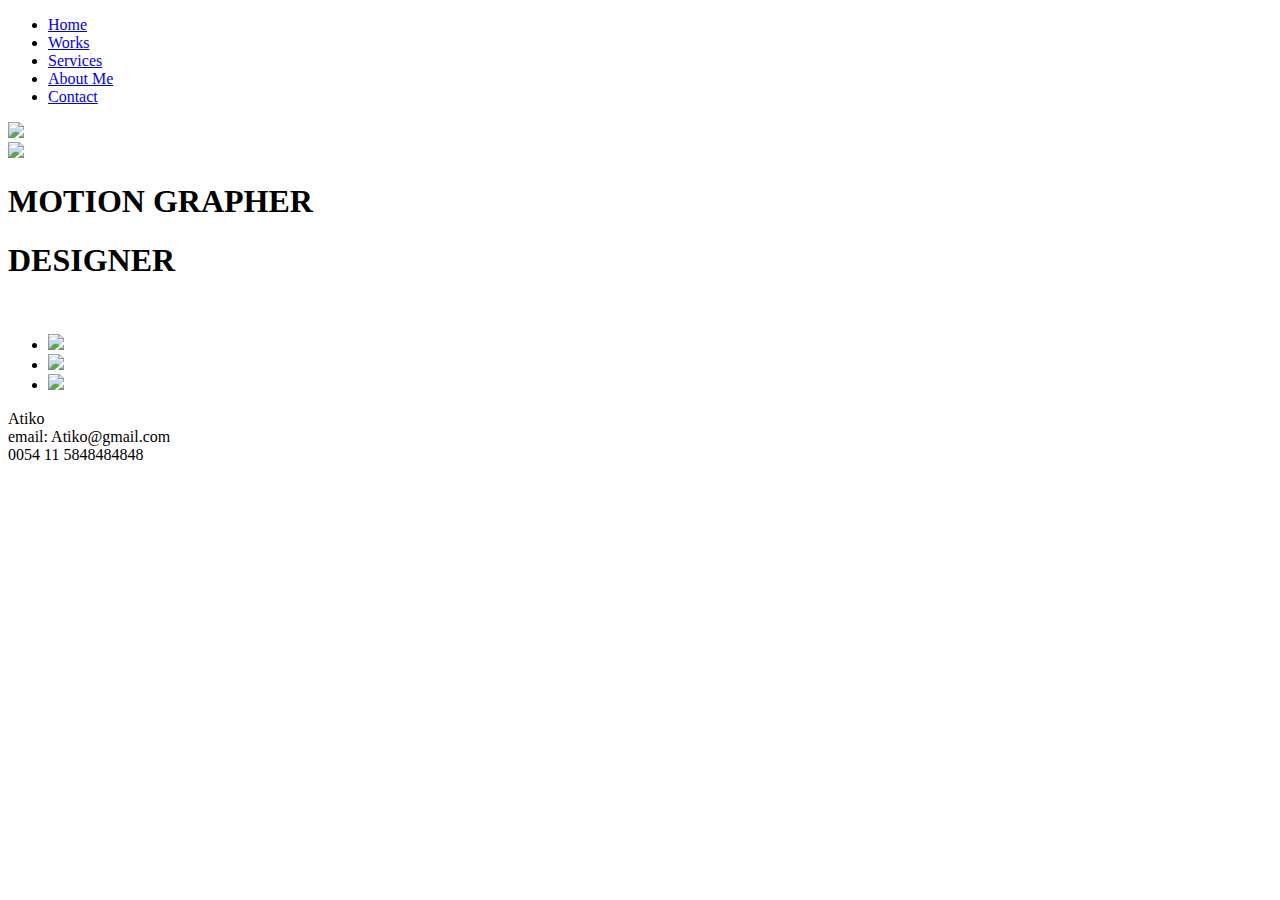
==== index.html @ 7fc790df "creacion del index" ====
<!DOCTYPE html>
<html lang="en">
<head>
    <meta charset="UTF-8">
    <meta http-equiv="X-UA-Compatible" content="IE=edge">
    <meta name="viewport" content="width=, initial-scale=1.0">
    <title>ATIKO WEB</title>
    <link rel="shortcut icon" href="./images/Logo.png">
    <link rel="stylesheet" href="style.css">

</head>
<body id="bodycompleto">

  <header class="elementosCabecera">
 <!-- barra navegacion--> 

 <nav  id="barraNav">
    <ul>
<li> <a href="./index.html">Home</a> </li>
<li> <a href="./AtikoPages/gallery.html" >Works</a></li>
<li> <a href="./AtikoPages/services.html" >Services</a></li>
<li> <a href="./AtikoPages/aboutme.html" >About Me</a></li>
<li> <a href="./AtikoPages/contact.html" >Contact</a></li>

    </ul>
 </nav>  
 <div class="divlogo"> 
  <img  src="./images/Logo.png"> 
</div>

</header>
 
<div class="fotoPrincipal">
<img class="imagenAuto"  src="./images/averie-woodard-5d20kdvFCfA-unsplash.jpg">

<div class="tituloImagenPrincipal">
<h1> MOTION GRAPHER  </h1>
<h1 class="design"> DESIGNER </h1>

</div>
</div>

<br>
    <title> ATIKO</title>
    
</body>

<footer class="footerElementos">

 <ul class="redesicons"> 
<li>
  <a href="https://www.instagram.com/web.design.inspire/" target="_blank"> 
    <img src="./images/Intagram.jpg"> </a> 
</li>
<li>
  <a href="https://www.linkedin.com/company/web-design-inspi/" target="_blank"> 
    <img src="./images/linkedin.png">
  </a>
</li>
<li>
  <a href="https://twitter.com/wdinspi" target="_blank" > 
    <img src="./images/twiter.jpg">
  </a>
</li>

</ul>

<div class="contactoGral">
  <p> Atiko 
  </br>
    email: Atiko@gmail.com
  </br>
    0054 11 5848484848
  </br>
  </p>
</div>



</footer>
</html>
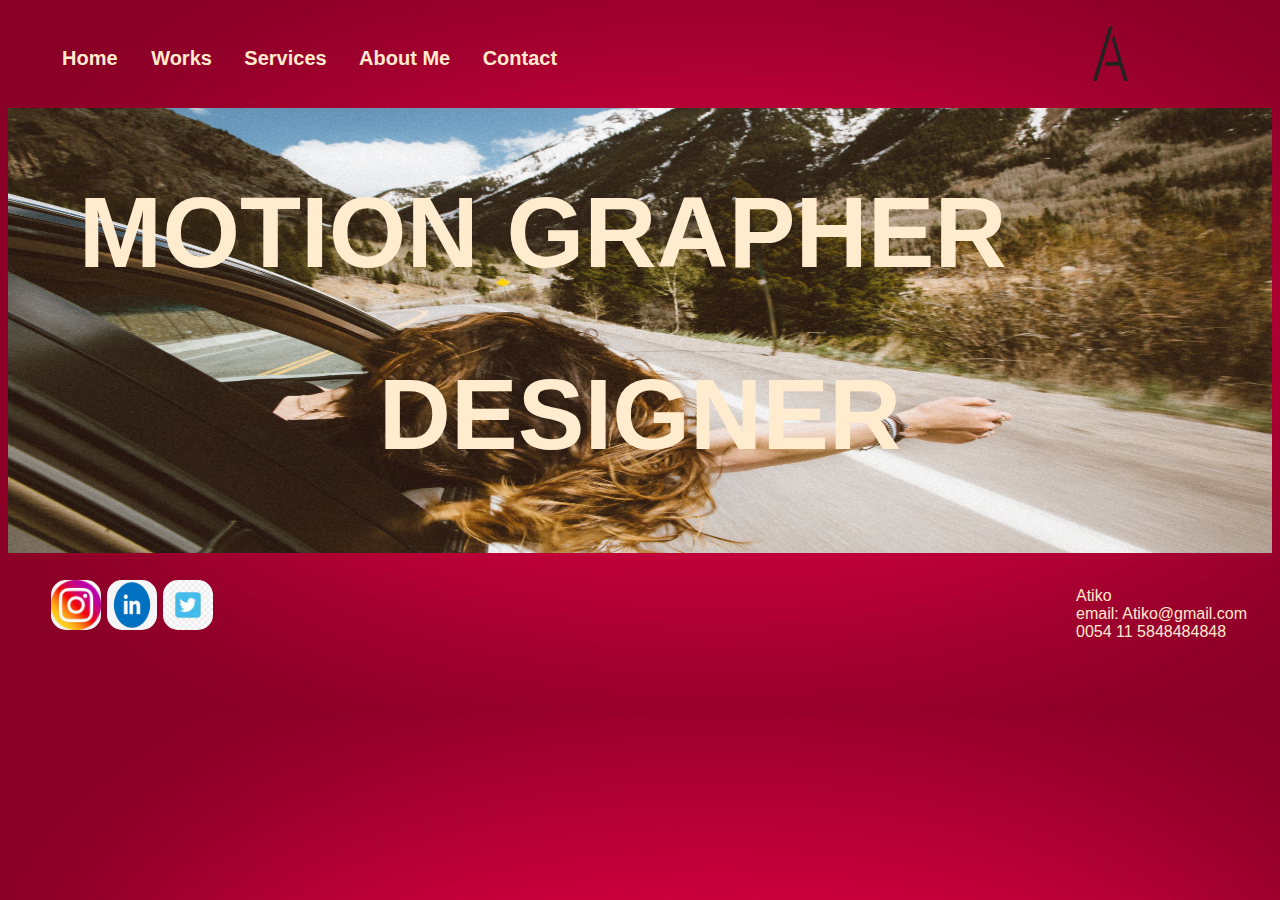
==== commit 85d38635: "mobile design" ====
--- a/index.html
+++ b/index.html
@@ -30,6 +30,7 @@
 
 </header>
  
+<main>
 <div class="fotoPrincipal">
 <img class="imagenAuto"  src="./images/averie-woodard-5d20kdvFCfA-unsplash.jpg">
 
@@ -42,6 +43,8 @@
 
 <br>
     <title> ATIKO</title>
+
+  </main>
     
 </body>
 
--- a/style.css
+++ b/style.css
@@ -0,0 +1,434 @@
+
+#bodycompleto{
+    background-image: url("./images/BG\ 01.jpg");
+   font-family: "Basquerville", "arial";
+   font-style: bold;
+   overflow: scroll;
+   margin-bottom: 3px;
+
+}
+.elementosCabecera {
+    display: flex;
+    border-radius: 5px;
+    margin-right: 5px;
+    padding-top: 3px;
+    padding-bottom: 3px;
+}
+
+.divlogo img{ 
+ width: 120px;
+ height: 85px;
+ margin-left: 480px;
+ 
+}
+
+#barraNav {
+    padding-top: 20px;
+    padding-bottom: 10px;
+    display: flex;
+    flex-wrap: nowrap;
+    flex-direction: row;
+    justify-content: space-around, flex-start;
+}
+
+#barraNav li a{
+    color: blanchedalmond;
+    text-decoration: none;
+    font-weight: bold;
+    display: inline;
+    text-align: left;
+    padding: 8px 7px 8px 7px;
+    border: none;
+    
+}
+
+#barraNav li a:hover{
+    color: blanchedalmond;
+    text-decoration: none;
+    font-weight: bold;
+    display: inline;
+    text-align: left;
+    padding: 8px 7px 8px 7px;
+    border: 1px solid #ccc;
+}
+
+#barraNav li{
+    font-style: normal;
+    list-style-type: none;
+    list-style-position: outside;
+    font-size: 20px;
+    text-align: left;
+    align-content: space-around;
+    padding: 8px 7px 8px 7px;
+    display:inline;
+
+}
+
+.fotoPrincipal{
+display: flex;
+justify-content: space-around;
+margin-top: 5px;
+height: 435px;
+}
+
+.fotoPrincipal img{
+width: 1280px;
+height: 445px;
+
+}
+
+.tituloImagenPrincipal {
+    font-family: "Basquerville", "arial";
+   font-style: bold;
+   font-size: 50px;
+   color: blanchedalmond;
+   position: absolute;
+}
+ 
+.design {
+    margin-inline: 300px;
+}   
+
+
+.footerElementos {
+  border-radius: 5px;
+  margin-right: 5px;
+  color: blanchedalmond;
+  display: flex;
+ 
+  }
+
+.redesicons {
+display: flex;
+flex-wrap: nowrap;
+flex-direction: row;
+list-style: none;
+}
+
+.redesicons a img {
+    width: 50px;
+    height: 50px;
+    margin: 3px;
+    border-radius: 15px;
+    list-style: none;
+}
+
+.contactoGral p{
+    display: flex;
+    flex-direction: column;
+    justify-content: flex-end; 
+    text-align:justify;
+    padding: 10px 10px 10px 10px;
+    margin-left: 850px;   
+}
+
+.gallery {
+    display: flex;
+    flex-wrap: wrap;
+    align-items: stretch;
+    list-style: none;
+}
+
+.gallery img{
+    width: 590px;
+    height: 300px; 
+}
+
+.gallery a{
+    text-decoration: none;
+} 
+
+.gallery a:hover{
+    text-decoration: none;
+    filter: brightness(0.9);
+    cursor: pointer; 
+} 
+    
+
+.servicesBody {
+    color: blanchedalmond;
+    display: flex;
+    flex-direction: column;
+    justify-content: flex-start;
+
+}
+
+.textoServices{
+    font-family: "Basquerville", "arial";
+    font-style: bold;
+    font-size: 70px;
+    color: blanchedalmond;
+    display: flex;
+    justify-items: flex-start;
+    padding: 5px 5px 5px 5px;
+    margin-left: 30px;
+    margin-bottom: 0px;
+
+}
+
+.ServicesBody iframe {
+    display: flex;
+    justify-items: center;
+    margin-left: 35px;
+
+}
+
+/* usando Grid*/
+
+.aboutMe {
+margin: 3px 3px 3px 0px;
+padding-top: 15px;
+display: grid;
+grid-template-columns: 1fr 2fr;
+grid-template-rows: 1fr;
+grid-template-areas: 
+"asideIzq asideDer"
+
+} 
+
+/* inicio  mobile */
+
+@media screen and (max-width: 768px) {
+
+    #bodycompleto{ 
+
+        display: grid;
+        grid-template-columns: 1fr;
+        grid-template-rows: 1fr 2fr 1fr;
+        grid-template-areas: 
+"header"
+"main"
+"footer"
+
+    }
+
+    
+
+    .aboutMe {
+        width: 300px;
+        height: 900px;
+        display: grid;
+        grid-template-columns: 1fr;
+        grid-template-rows: 1fr 1fr;
+        grid-template-areas: 
+        "asideIzq"
+        "asideDer"
+    }
+    .asideIzq {
+        grid-area: asideIzq;
+        width: 300px;
+        height: 300;
+        display: flex;
+        flex-direction: column;
+        align-content: center;    
+}
+.aboutStory {
+    width: 300px;
+    height: 75px;
+}
+.aboutStory h1 {
+    font-size: 15px;
+}
+
+.aboutparrafo {
+    width: 300px;
+    height: 200px;  
+}
+
+.aboutparrafo p {
+    font-size: 20px; 
+
+}
+
+.asideDer {
+    width: 300px;
+    display: grid;
+    grid-area: asideDer;
+    grid-template-columns: 1rf;
+    grid-template-rows: repeat(4, 1fr);
+    grid-template-areas: 
+    " img"
+    " img"
+    " img"
+    " img"
+}
+
+.aboutMe img {
+    margin-right:0px;
+   width: 210px;
+   height: 100px;
+
+}
+}
+
+/* fin mobile */
+
+ .asideIzq {
+    grid-area: asideIzq;
+    width: 500px;
+    display: flex;
+    flex-direction: column;
+    align-content: space-around;
+}
+
+.aboutStory{
+    font-family: "Basquerville", "arial";
+    font-style: bold;
+    font-size: 50px;
+    color: blanchedalmond;
+
+}
+
+
+.aboutparrafo {
+    font-family: "Basquerville", "arial";
+    font-style: bold;
+    font-size: 35px;
+    color: blanchedalmond;
+}
+
+.asideDer {
+    display: grid;
+    grid-area: asideDer;
+    grid-template-columns: repeat(2, 1rf);
+    grid-template-areas: 
+    " img img";
+}
+
+.bancoImg:nth-of-type(1){
+    grid-column: 1/2;
+    grid-row: 1/2;
+    grid-area: img;
+
+}
+
+.bancoImg:nth-of-type(2){
+    grid-column: 2/3;
+    grid-row: 1/2;
+    grid-area: img;
+}
+
+.bancoImg:nth-of-type(3){
+    grid-column: 1/2;
+    grid-row: 2/3;
+    grid-area: img;
+}
+
+.bancoImg:nth-of-type(4){
+    grid-column: 2/3;
+    grid-row: 2/3;
+    grid-area: img;
+}
+
+.aboutMe img {
+    margin-right:0px;
+   width: 360px;
+   height: 203px;
+ 
+}
+
+.contactTitulo {
+    font-family: "Basquerville", "arial";
+    font-style: bold;
+    font-size: 70px;
+    color: blanchedalmond;
+    margin-top: 5px;
+    padding-bottom: 5px;
+    margin-left: 40px;
+}
+
+.ContactForm {
+    font-family: "Basquerville", "arial";
+    font-style: bold;
+    font-size: 20px;
+    color: blanchedalmond;
+    margin-left: 35px;
+    display: grid;
+    grid-template-columns: repeat(2, 2fr);
+    grid-template-areas: 
+    "formularioIzq formularioDerecho";
+}
+
+input#nombre {
+    width: 500px;
+    height: 25px;
+    padding-bottom: 5px;
+}
+
+input#email{
+    width: 500px;
+    height: 25px;
+    padding-bottom: 5px;
+}
+
+input#telefono{
+    width: 500px;
+    height: 25px;
+    padding-bottom: 5px;
+}
+
+input#website {
+    width: 500px;
+    height: 25px;
+    padding-bottom: 5px;
+
+}
+
+
+div#formularioIzq {
+    grid-area: formularioIzq;
+    padding-bottom: 10px;
+
+}
+
+div#formularioDerecho {
+    grid-area: formularioDerecho;
+    display: flex;
+    padding-bottom: 10px;
+
+}
+
+textarea {
+    width: 500px;
+    height: 150px;
+}
+
+.SubmitEnviar {
+    border: none;
+}
+
+.SubmitEnviar input {
+    width: 150px;
+    height: 50px;
+    border-radius: 10px;
+   margin-left: 340px;
+   
+}
+
+@media screen and (max-width: 480px) {
+
+#bodycompleto { 
+   
+
+
+
+
+ 
+
+    
+}   
+
+
+
+
+        
+
+
+}
+   
+
+
+
+
+
+
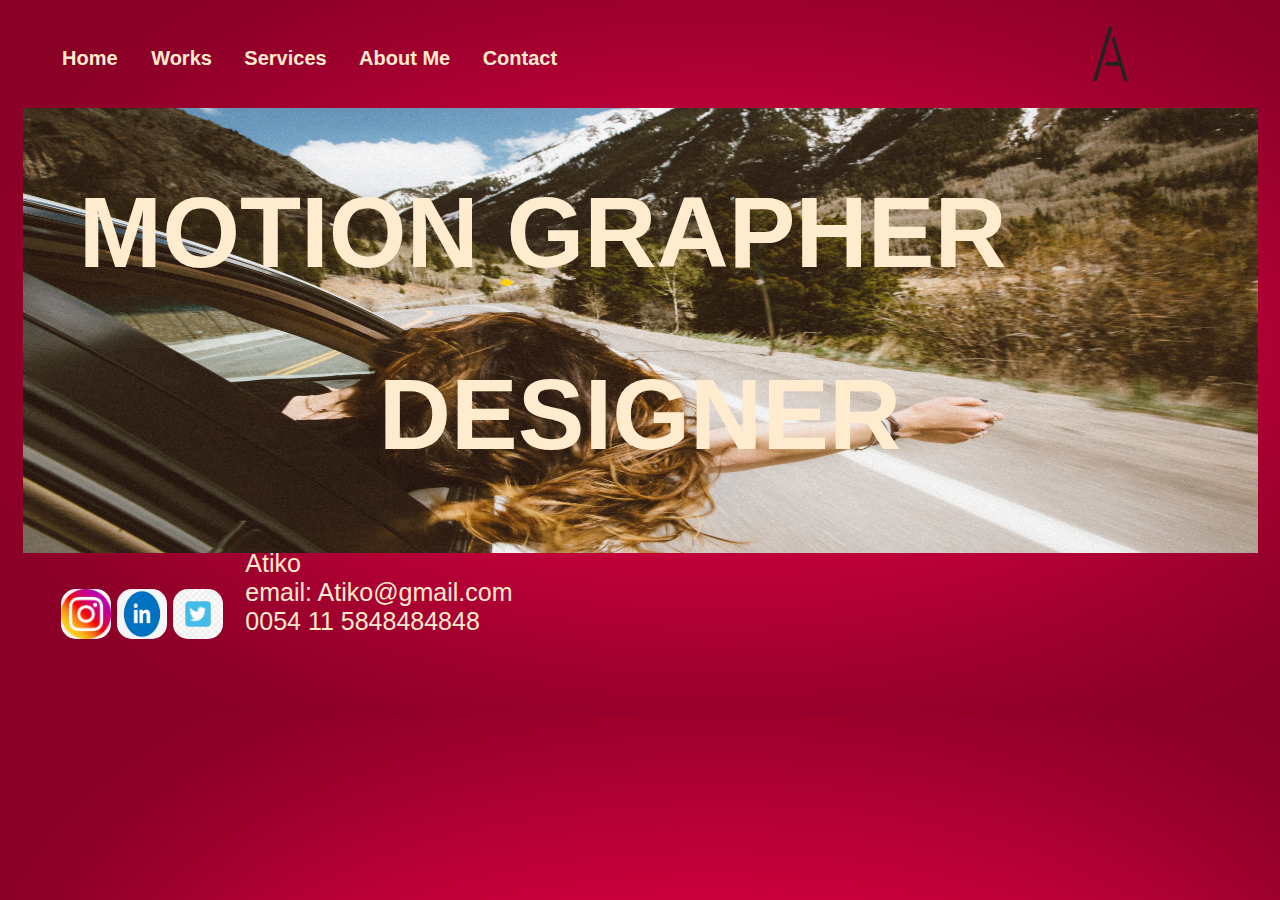
==== commit 590218a8: "adaptando responsive" ====
--- a/index.html
+++ b/index.html
@@ -10,6 +10,9 @@
 
 </head>
 <body id="bodycompleto">
+
+  <section id="backgroundMobileOnly"></section>
+
 
   <header class="elementosCabecera">
  <!-- barra navegacion--> 
@@ -45,8 +48,6 @@
     <title> ATIKO</title>
 
   </main>
-    
-</body>
 
 <footer class="footerElementos">
 
@@ -81,4 +82,7 @@
 
 
 </footer>
+</section>
+</body>
+
 </html>--- a/style.css
+++ b/style.css
@@ -1,12 +1,22 @@
+
 
 #bodycompleto{
     background-image: url("./images/BG\ 01.jpg");
    font-family: "Basquerville", "arial";
    font-style: bold;
    overflow: scroll;
-   margin-bottom: 3px;
-
-}
+display: grid;
+grid-template-areas: 
+"header header header"
+"main main main"
+"footer footer footer";
+}
+
+header {
+    grid-area: header;
+}
+
+
 .elementosCabecera {
     display: flex;
     border-radius: 5px;
@@ -64,6 +74,12 @@
 
 }
 
+main { 
+    grid-area: main;
+margin:auto;
+max-width: 1235px;
+padding-left: 0px;}
+
 .fotoPrincipal{
 display: flex;
 justify-content: space-around;
@@ -89,16 +105,26 @@
     margin-inline: 300px;
 }   
 
+footer {
+width: 1225;
+height: 100px;
+font-size: 25px;
+display: grid;
+grid-template-columns: repeat(2, 1fr);
+grid-template-areas: 
+"redesicons contactoGral"
+
+}
 
 .footerElementos {
-  border-radius: 5px;
-  margin-right: 5px;
   color: blanchedalmond;
   display: flex;
- 
+  flex-direction: row;
+ justify-content: space-between;
   }
 
 .redesicons {
+grid-area: footer;
 display: flex;
 flex-wrap: nowrap;
 flex-direction: row;
@@ -113,14 +139,19 @@
     list-style: none;
 }
 
-.contactoGral p{
-    display: flex;
-    flex-direction: column;
-    justify-content: flex-end; 
-    text-align:justify;
-    padding: 10px 10px 10px 10px;
-    margin-left: 850px;   
-}
+.contactoGral {
+    grid-area: footer;
+    display: flex;
+    align-items: flex-end;
+    padding-left: 10px;
+}
+
+.contactoGral p {
+    font-family: "Basquerville", "arial";
+    color:  blanchedalmond;
+    font-size: 25px;
+
+}    
 
 .gallery {
     display: flex;
@@ -188,12 +219,12 @@
 
 /* inicio  mobile */
 
-@media screen and (max-width: 768px) {
+@media screen and (max-width: 600px) {
 
     #bodycompleto{ 
-
+        width: 320px;
+        height: 480px;
         display: grid;
-        grid-template-columns: 1fr;
         grid-template-rows: 1fr 2fr 1fr;
         grid-template-areas: 
 "header"
@@ -202,7 +233,122 @@
 
     }
 
-    
+    #backgroundMobileOnly {
+        background-image: url("./images/averie-woodard-5d20kdvFCfA-unsplash.jpg");
+   background-size: cover;
+   z-index: 2;
+
+    }
+
+  .elementosCabecera {
+        display: flex;
+        grid-area: header;
+        height: 400px;
+        width: 300px;
+        flex-direction: column;
+        justify-content: center, space-evenly;
+    }
+
+    .divlogo img{ 
+        width: 60px;
+        height: 42px;
+        margin-left: 0px;
+        margin-top: 5px;
+       display: flex;
+        grid-area: header;
+        justify-content: flex-start;
+
+    }
+
+    #barraNav {
+        padding-top: 5px;
+        padding-bottom: 5px;
+        display: flex;
+        flex-direction: column;
+        justify-content: center;
+
+    }
+
+    #barraNav li a{
+   display: flex;
+    flex-direction: column;
+        text-align: center;
+        padding: 8px 7px 8px 7px;
+        border: none;
+    }
+
+    #barraNav li a:hover{
+        display: flex;
+        flex-direction: column;
+        text-align: center;
+        padding: 8px 7px 8px 7px;
+        background-color:  #ccc;
+        border-radius: 5px;
+        color: black;
+    }
+main {
+grid-area: main;
+ width: 300px;
+ height: 470px;
+}
+
+.fotoPrincipal img{
+    width: 100%;
+}
+    .tituloImagenPrincipal {
+       font-size: 15px;
+       position: absolute;
+       margin-inline-start: 80px;
+    }
+     
+    .design {
+        margin-inline: 100px;
+    }   
+
+    /* footer mobile*/
+
+    footer {
+        display: grid;
+        grid-template-rows: repeat(2, 1fr);
+        width: 320px;
+        height: 100px;
+        grid-template-areas: 
+        "redesicons"
+        "contactoGral"
+        }
+
+      .footerElementos{
+        display: flex;
+        flex-direction: column;
+        justify-content: center,space-around;
+      }
+
+      .redesicons {
+      grid-area: footer;
+display: flex;
+justify-content: center;
+
+      }
+      .redesicons a img {
+        width: 30px;
+        height: 30px;
+        margin: 3px;
+        border-radius: 10px;
+        list-style: none;
+      }
+
+      .contactoGral{
+        grid-area: footer;  
+        display: flex;
+        justify-content: center;
+      }
+      
+      .contactoGral p {
+        font-family: "Basquerville", "arial";
+        color:  blanchedalmond;
+        font-size: 15px;
+      }
+
 
     .aboutMe {
         width: 300px;
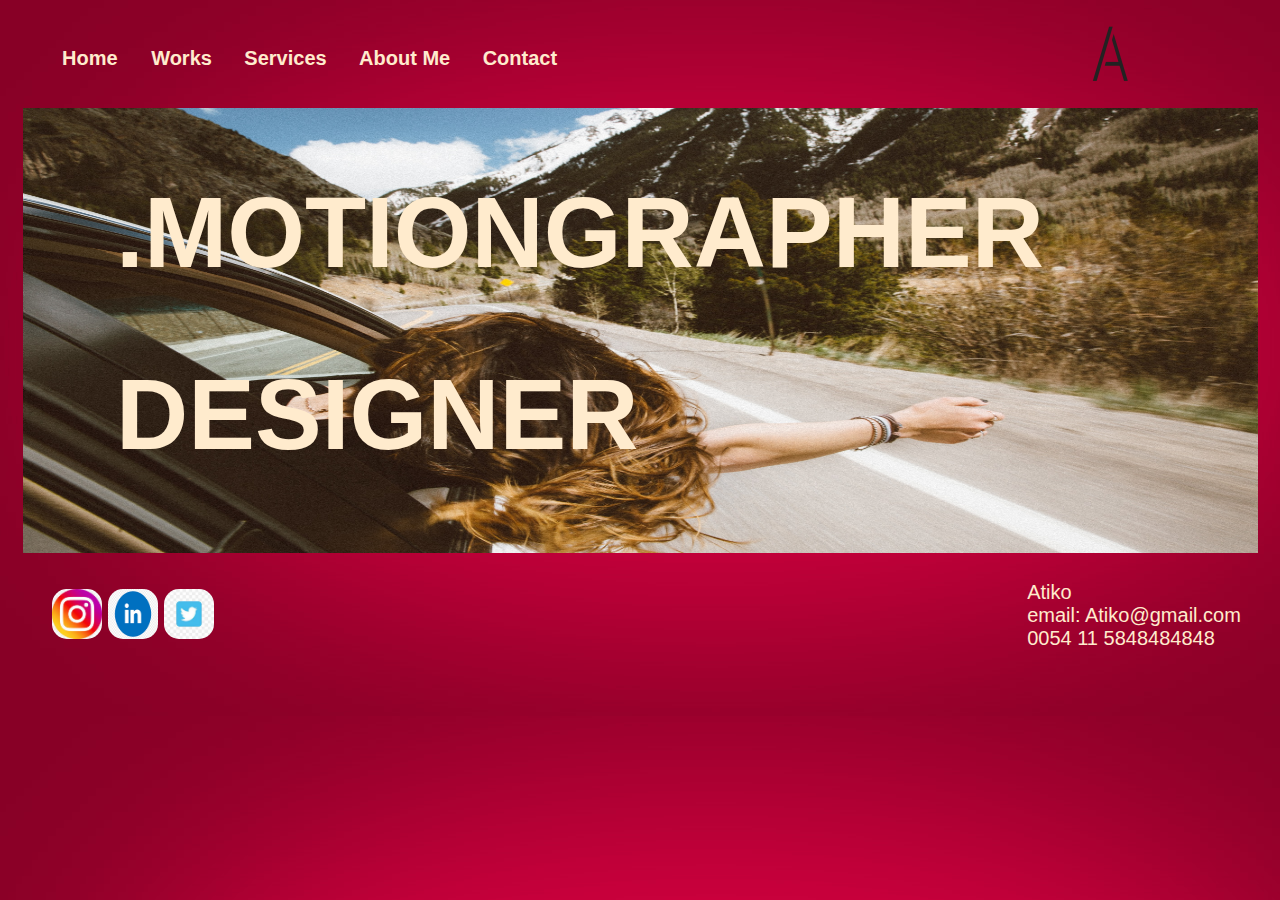
==== commit 7a887186: "sigo" ====
--- a/index.html
+++ b/index.html
@@ -38,7 +38,7 @@
 <img class="imagenAuto"  src="./images/averie-woodard-5d20kdvFCfA-unsplash.jpg">
 
 <div class="tituloImagenPrincipal">
-<h1> MOTION GRAPHER  </h1>
+<h1> .MOTIONGRAPHER  </h1>
 <h1 class="design"> DESIGNER </h1>
 
 </div>
--- a/style.css
+++ b/style.css
@@ -4,7 +4,6 @@
     background-image: url("./images/BG\ 01.jpg");
    font-family: "Basquerville", "arial";
    font-style: bold;
-   overflow: scroll;
 display: grid;
 grid-template-areas: 
 "header header header"
@@ -15,7 +14,6 @@
 header {
     grid-area: header;
 }
-
 
 .elementosCabecera {
     display: flex;
@@ -90,6 +88,7 @@
 .fotoPrincipal img{
 width: 1280px;
 height: 445px;
+margin-left: 0px;
 
 }
 
@@ -98,11 +97,18 @@
    font-style: bold;
    font-size: 50px;
    color: blanchedalmond;
-   position: absolute;
-}
- 
-.design {
-    margin-inline: 300px;
+ position: absolute;
+}
+
+.tituloImagenPrincipal h1 {
+    margin-left: 0px;
+    margin-right: 120px;
+}
+
+.design h1{
+    margin-top: 5px;
+    margin-inline: 200px;
+
 }   
 
 footer {
@@ -142,14 +148,15 @@
 .contactoGral {
     grid-area: footer;
     display: flex;
-    align-items: flex-end;
     padding-left: 10px;
 }
 
 .contactoGral p {
     font-family: "Basquerville", "arial";
     color:  blanchedalmond;
-    font-size: 25px;
+    font-size: 20px;
+margin-left: 800px;
+
 
 }    
 
@@ -217,12 +224,154 @@
 
 } 
 
+
+ .asideIzq {
+    grid-area: asideIzq;
+    width: 500px;
+    display: flex;
+    flex-direction: column;
+    align-content: space-around;
+}
+
+.aboutStory{
+    font-family: "Basquerville", "arial";
+    font-style: bold;
+    font-size: 50px;
+    color: blanchedalmond;
+
+}
+
+
+.aboutparrafo {
+    font-family: "Basquerville", "arial";
+    font-style: bold;
+    font-size: 35px;
+    color: blanchedalmond;
+}
+
+.asideDer {
+    display: grid;
+    grid-area: asideDer;
+    grid-template-columns: repeat(2, 1rf);
+    grid-template-areas: 
+    " img img";
+}
+
+.bancoImg:nth-of-type(1){
+    grid-column: 1/2;
+    grid-row: 1/2;
+    grid-area: img;
+
+}
+
+.bancoImg:nth-of-type(2){
+    grid-column: 2/3;
+    grid-row: 1/2;
+    grid-area: img;
+}
+
+.bancoImg:nth-of-type(3){
+    grid-column: 1/2;
+    grid-row: 2/3;
+    grid-area: img;
+}
+
+.bancoImg:nth-of-type(4){
+    grid-column: 2/3;
+    grid-row: 2/3;
+    grid-area: img;
+}
+
+.aboutMe img {
+    margin-right:0px;
+   width: 360px;
+   height: 203px;
+ 
+}
+
+.contactTitulo {
+    font-family: "Basquerville", "arial";
+    font-style: bold;
+    font-size: 70px;
+    color: blanchedalmond;
+    margin-top: 5px;
+    padding-bottom: 5px;
+    margin-left: 40px;
+}
+
+.ContactForm {
+    font-family: "Basquerville", "arial";
+    font-style: bold;
+    font-size: 20px;
+    color: blanchedalmond;
+    margin-left: 35px;
+    display: grid;
+    grid-template-columns: repeat(2, 2fr);
+    grid-template-areas: 
+    "formularioIzq formularioDerecho";
+}
+
+input#nombre {
+    width: 500px;
+    height: 25px;
+    padding-bottom: 5px;
+}
+
+input#email{
+    width: 500px;
+    height: 25px;
+    padding-bottom: 5px;
+}
+
+input#telefono{
+    width: 500px;
+    height: 25px;
+    padding-bottom: 5px;
+}
+
+input#website {
+    width: 500px;
+    height: 25px;
+    padding-bottom: 5px;
+
+}
+
+
+div#formularioIzq {
+    grid-area: formularioIzq;
+    padding-bottom: 10px;
+
+}
+
+div#formularioDerecho {
+    grid-area: formularioDerecho;
+    display: flex;
+    padding-bottom: 10px;
+
+}
+
+textarea {
+    width: 500px;
+    height: 150px;
+}
+
+.SubmitEnviar {
+    border: none;
+}
+
+.SubmitEnviar input {
+    width: 150px;
+    height: 50px;
+    border-radius: 10px;
+   margin-left: 340px;
+   
+}
+
 /* inicio  mobile */
 
 @media screen and (max-width: 600px) {
 
     #bodycompleto{ 
-        width: 320px;
         height: 480px;
         display: grid;
         grid-template-rows: 1fr 2fr 1fr;
@@ -236,7 +385,7 @@
     #backgroundMobileOnly {
         background-image: url("./images/averie-woodard-5d20kdvFCfA-unsplash.jpg");
    background-size: cover;
-   z-index: 2;
+   z-index: 1;
 
     }
 
@@ -288,7 +437,7 @@
     }
 main {
 grid-area: main;
- width: 300px;
+ width: 320px;
  height: 470px;
 }
 
@@ -311,7 +460,7 @@
         display: grid;
         grid-template-rows: repeat(2, 1fr);
         width: 320px;
-        height: 100px;
+        height: 40px;
         grid-template-areas: 
         "redesicons"
         "contactoGral"
@@ -346,13 +495,15 @@
       .contactoGral p {
         font-family: "Basquerville", "arial";
         color:  blanchedalmond;
-        font-size: 15px;
+        font-size: 10px;
+        margin-left: 50px;
+
       }
-
+/* page about me mobile */
 
     .aboutMe {
-        width: 300px;
-        height: 900px;
+        width: 320px;
+        height: 420px;
         display: grid;
         grid-template-columns: 1fr;
         grid-template-rows: 1fr 1fr;
@@ -362,18 +513,18 @@
     }
     .asideIzq {
         grid-area: asideIzq;
-        width: 300px;
-        height: 300;
+        width: 320px;
+        height: 200;
         display: flex;
         flex-direction: column;
         align-content: center;    
 }
 .aboutStory {
-    width: 300px;
+    width: 320px;
     height: 75px;
 }
 .aboutStory h1 {
-    font-size: 15px;
+    font-size: 10px;
 }
 
 .aboutparrafo {
@@ -382,12 +533,12 @@
 }
 
 .aboutparrafo p {
-    font-size: 20px; 
+    font-size: 18px; 
 
 }
 
 .asideDer {
-    width: 300px;
+    width: 320px;
     display: grid;
     grid-area: asideDer;
     grid-template-columns: 1rf;
@@ -405,176 +556,48 @@
    height: 100px;
 
 }
-}
-
-/* fin mobile */
-
- .asideIzq {
-    grid-area: asideIzq;
-    width: 500px;
-    display: flex;
-    flex-direction: column;
-    align-content: space-around;
-}
-
-.aboutStory{
-    font-family: "Basquerville", "arial";
-    font-style: bold;
-    font-size: 50px;
-    color: blanchedalmond;
-
-}
-
-
-.aboutparrafo {
-    font-family: "Basquerville", "arial";
-    font-style: bold;
-    font-size: 35px;
-    color: blanchedalmond;
-}
-
-.asideDer {
-    display: grid;
-    grid-area: asideDer;
-    grid-template-columns: repeat(2, 1rf);
-    grid-template-areas: 
-    " img img";
-}
-
 .bancoImg:nth-of-type(1){
-    grid-column: 1/2;
     grid-row: 1/2;
     grid-area: img;
 
 }
 
 .bancoImg:nth-of-type(2){
-    grid-column: 2/3;
-    grid-row: 1/2;
+    grid-row: 2/3;
     grid-area: img;
 }
 
 .bancoImg:nth-of-type(3){
-    grid-column: 1/2;
-    grid-row: 2/3;
+    grid-row: 3/4;
     grid-area: img;
 }
 
 .bancoImg:nth-of-type(4){
-    grid-column: 2/3;
-    grid-row: 2/3;
-    grid-area: img;
+    grid-row: 4/5;
+    grid-area: img;
+
 }
 
 .aboutMe img {
     margin-right:0px;
-   width: 360px;
-   height: 203px;
- 
-}
-
-.contactTitulo {
-    font-family: "Basquerville", "arial";
-    font-style: bold;
-    font-size: 70px;
-    color: blanchedalmond;
-    margin-top: 5px;
-    padding-bottom: 5px;
-    margin-left: 40px;
-}
-
-.ContactForm {
-    font-family: "Basquerville", "arial";
-    font-style: bold;
-    font-size: 20px;
-    color: blanchedalmond;
-    margin-left: 35px;
-    display: grid;
-    grid-template-columns: repeat(2, 2fr);
-    grid-template-areas: 
-    "formularioIzq formularioDerecho";
-}
-
-input#nombre {
-    width: 500px;
-    height: 25px;
-    padding-bottom: 5px;
-}
-
-input#email{
-    width: 500px;
-    height: 25px;
-    padding-bottom: 5px;
-}
-
-input#telefono{
-    width: 500px;
-    height: 25px;
-    padding-bottom: 5px;
-}
-
-input#website {
-    width: 500px;
-    height: 25px;
-    padding-bottom: 5px;
-
-}
-
-
-div#formularioIzq {
-    grid-area: formularioIzq;
-    padding-bottom: 10px;
-
-}
-
-div#formularioDerecho {
-    grid-area: formularioDerecho;
-    display: flex;
-    padding-bottom: 10px;
-
-}
-
-textarea {
-    width: 500px;
-    height: 150px;
-}
-
-.SubmitEnviar {
-    border: none;
-}
-
-.SubmitEnviar input {
-    width: 150px;
-    height: 50px;
-    border-radius: 10px;
-   margin-left: 340px;
+   width: 210px;
+   height: 100px; }
+}
+/* fin mobile */
+
+
+
+
+
+
+        
+
+
+
    
-}
-
-@media screen and (max-width: 480px) {
-
-#bodycompleto { 
-   
-
-
-
-
- 
-
-    
-}   
-
-
-
-
-        
-
-
-}
-   
-
-
-
-
-
-
+
+
+
+
+
+
